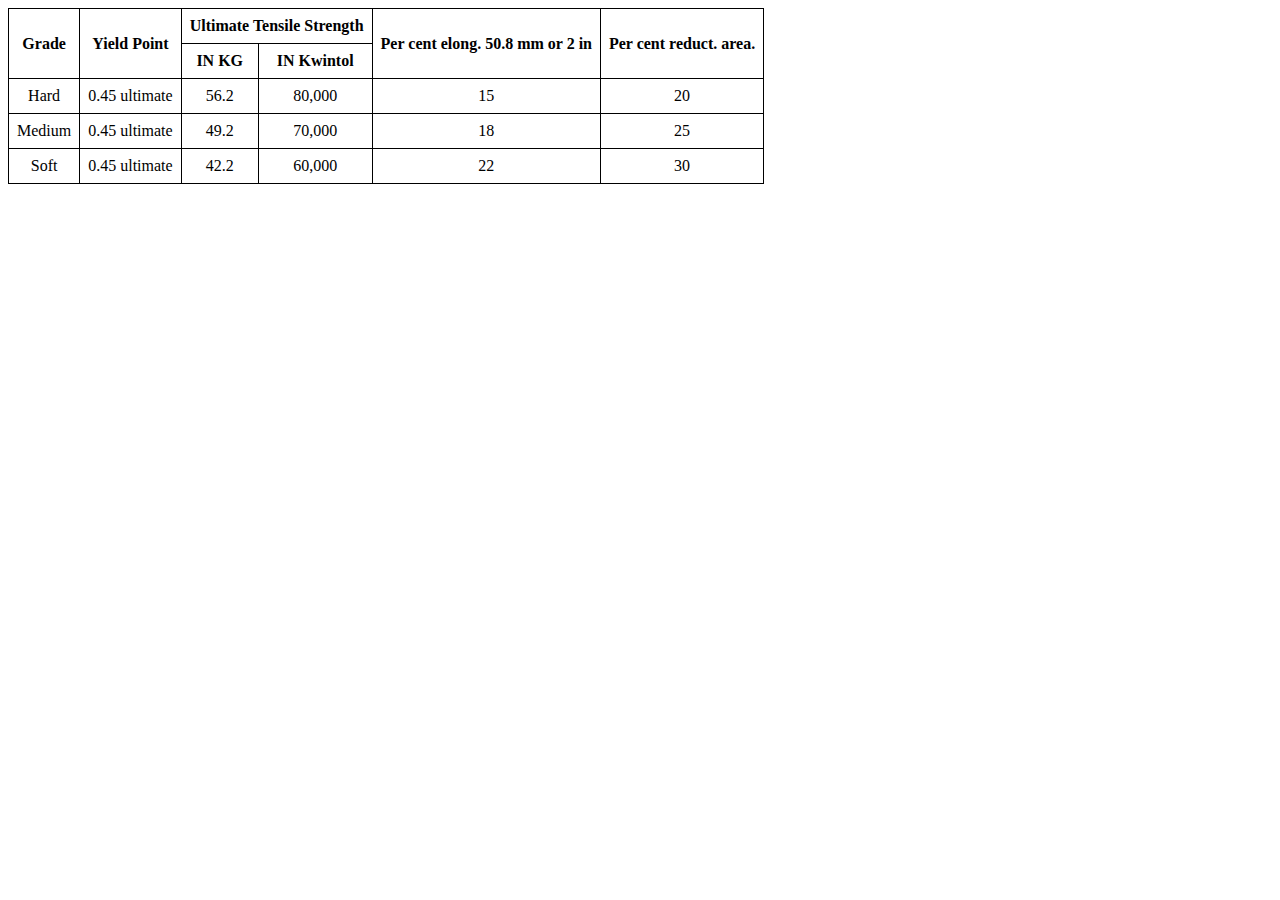
==== tables/steel-table.html @ b8434d7f "steel table" ====
<!DOCTYPE html>
<html lang="en">
<head>
    <meta charset="UTF-8">
    <meta name="viewport" content="width=device-width, initial-scale=1.0">
    <title>Steel Table</title>
    <style>
        caption{
            text-align: center;
        }
        .table{
            border-collapse: collapse;
        }
        td,th{
            border: 1px solid black;
            padding: 0.5rem;
            text-align: center;
        }
    </style>
</head>
<body>
    <table class="table">
        <thead>
            <tr>
                <th rowspan="2">Grade</th>
                <th rowspan="2">Yield Point</th>
                <th colspan="2">Ultimate Tensile Strength</th>
                <th rowspan="2">Per cent elong. 50.8 mm or 2 in</th>
                <th rowspan="2">Per cent reduct. area.</th>
            </tr>
            <tr>
                <th>IN KG</th>
                <th>IN Kwintol</th>
            </tr>
        </thead>
        <tbody>
            <tr>
                <td>Hard</td>
                <td>0.45 ultimate</td>
                <td>56.2</td>
                <td>80,000</td>
                <td>15</td>
                <td>20</td>
            </tr>
            <tr>
                <td>Medium</td>
                <td>0.45 ultimate</td>
                <td>49.2</td>
                <td>70,000</td>
                <td>18</td>
                <td>25</td>
            </tr>
            <tr>
                <td>Soft</td>
                <td>0.45 ultimate</td>
                <td>42.2</td>
                <td>60,000</td>
                <td>22</td>
                <td>30</td>
            </tr>
        </tbody>
    </table>
</body>
</html>
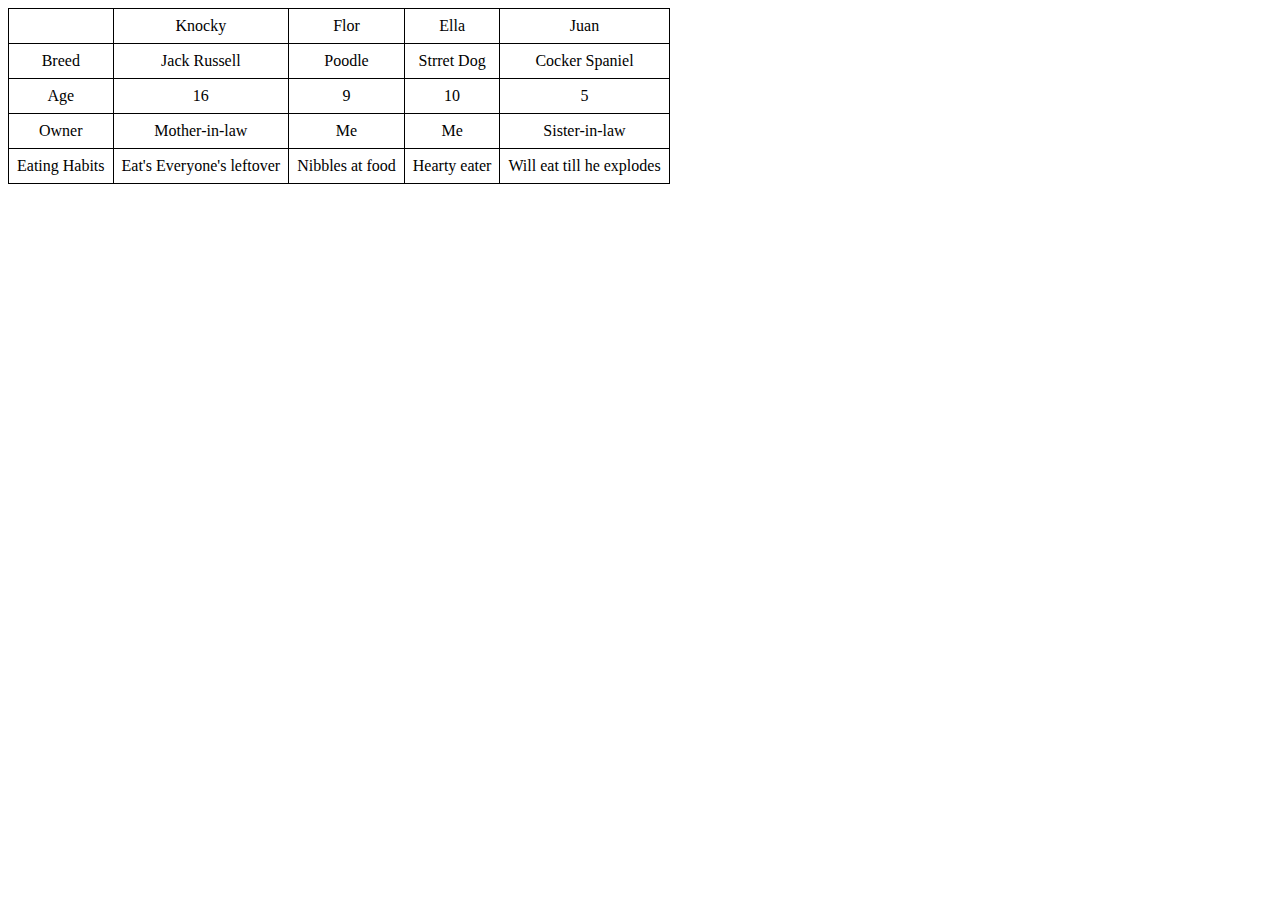
==== commit 2b6707c2: "new table" ====
--- a/tables/steel-table.html
+++ b/tables/steel-table.html
@@ -5,9 +5,9 @@
     <meta name="viewport" content="width=device-width, initial-scale=1.0">
     <title>Steel Table</title>
     <style>
-        caption{
+        /* caption{
             text-align: center;
-        }
+        }*/
         .table{
             border-collapse: collapse;
         }
@@ -19,7 +19,7 @@
     </style>
 </head>
 <body>
-    <table class="table">
+    <!-- <table class="table">
         <thead>
             <tr>
                 <th rowspan="2">Grade</th>
@@ -59,6 +59,44 @@
                 <td>30</td>
             </tr>
         </tbody>
+    </table> -->
+
+    <table class="table">
+        <tr>
+            <td>&nbsp;</td>
+            <td>Knocky</td>
+            <td>Flor</td>
+            <td>Ella</td>
+            <td>Juan</td>
+        </tr>
+        <tr>
+            <td>Breed</td>
+            <td>Jack Russell</td>
+            <td>Poodle</td>
+            <td>Strret Dog</td>
+            <td>Cocker Spaniel</td>
+        </tr>
+        <tr>
+            <td>Age</td>
+            <td>16</td>
+            <td>9</td>
+            <td>10</td>
+            <td>5</td>
+        </tr>
+        <tr>
+            <td>Owner</td>
+            <td>Mother-in-law</td>
+            <td>Me</td>
+            <td>Me</td>
+            <td>Sister-in-law</td>
+        </tr>
+        <tr>
+            <td>Eating Habits</td>
+            <td>Eat's Everyone's leftover</td>
+            <td>Nibbles at food</td>
+            <td>Hearty eater</td>
+            <td>Will eat till he explodes</td>
+        </tr>
     </table>
 </body>
 </html>